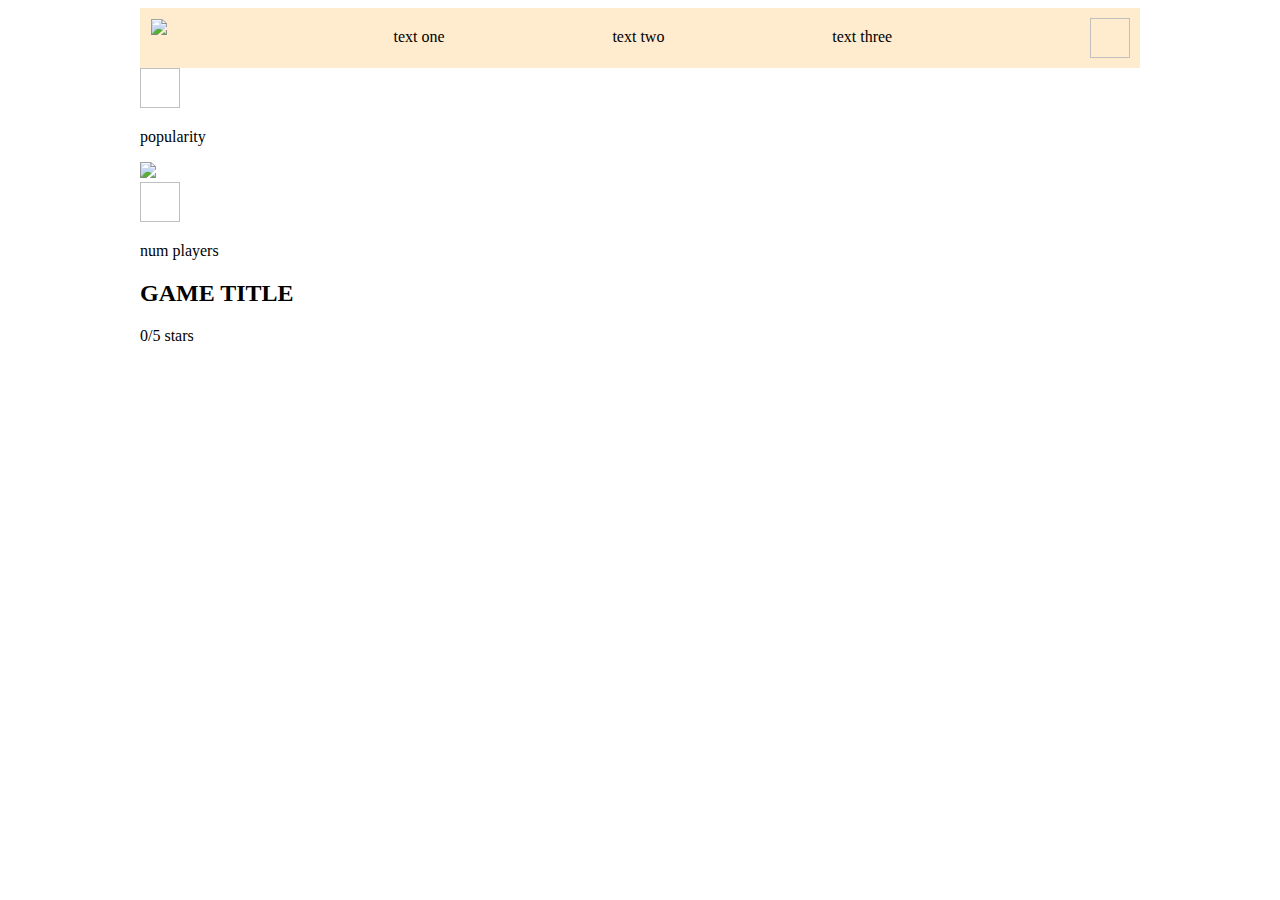
==== gamepage.html @ f4350735 "beginings of page. using online images as placeholders for now" ====
<!DOCTYPE html>
<html lang="en">
    <head>
        <title>game page</title>
        <link rel="stylesheet" href="gamepage-style.css"/>
    </head>

    <body>
        <div id="container">
            <!--header-->
            <div id="header">
                <div id="logo"><img src="https://www.bluleadz.com/hs-fs/hubfs/IkeaLogo1.png"/>
                </div>

                <div id="navlinks">
                    <ul>
                        <li>text one</li>
                        <li>text two</li>
                        <li>text three</li>
                    </ul>
                </div>

                <div id="profile-icon">
                    <img scr="https://www.pinclipart.com/picdir/big/12-123387_circle-clipart-light-brown-circle-png-download.png" width="40" height="40"/>
                </div>
                
            </div>

            <!--game info-->
            <div id="game-box">
                <div id="top-game-box">
                    <div id="popularity">
                        <img scr="https://www.pinclipart.com/picdir/big/12-123387_circle-clipart-light-brown-circle-png-download.png" width="40" height="40"/>
                        <p>popularity</p>
                    </div>
                    <div id="game-image">
                        <img src="https://www.pcgamesarchive.com/wp-content/uploads/2020/04/Doom-768x1073.jpg" width="100"/>
                    </div>
                    <div id="players">
                        <img scr="https://www.pinclipart.com/picdir/big/12-123387_circle-clipart-light-brown-circle-png-download.png" width="40" height="40"/>
                        <p>num players</p>
                    </div>
                </div>

                <div id="middle-game-box">
                    <div id="game-title">
                        <h2>GAME TITLE</h2>
                    </div>
                    <div id="rating">
                        0/5 stars
                    </div>
                </div>

                <div id="bottom-game-box">

                </div>


            </div>

            <!--comments and stuff-->

        </div>
        

    </body>


</html>
---- gamepage-style.css ----
/*page styles

this can be merged with other css pages eventually to create one css page used for everything, but not at the momment*/

/*currently using placeholder colours and images*/

/*container holds the entire page btw*/
#container{
    max-width: 1000px;
    margin: 0 auto;
}

#header{
    width: 100%;
    height: 60px;
    background-color:blanchedalmond;
    display:flex;
}

#logo{
    width:50px;
    display: flex;
    padding:10px;
    margin:1px;
}

#navlinks{
    height: 40px;
    width: 100%;
}

#navlinks ul{
    display: flex;
    padding:10px;
    margin:10px;
    list-style-type:none;
    justify-content: space-evenly;
    
}

#profile-icon{
    display:flex;
    padding:10px;
}
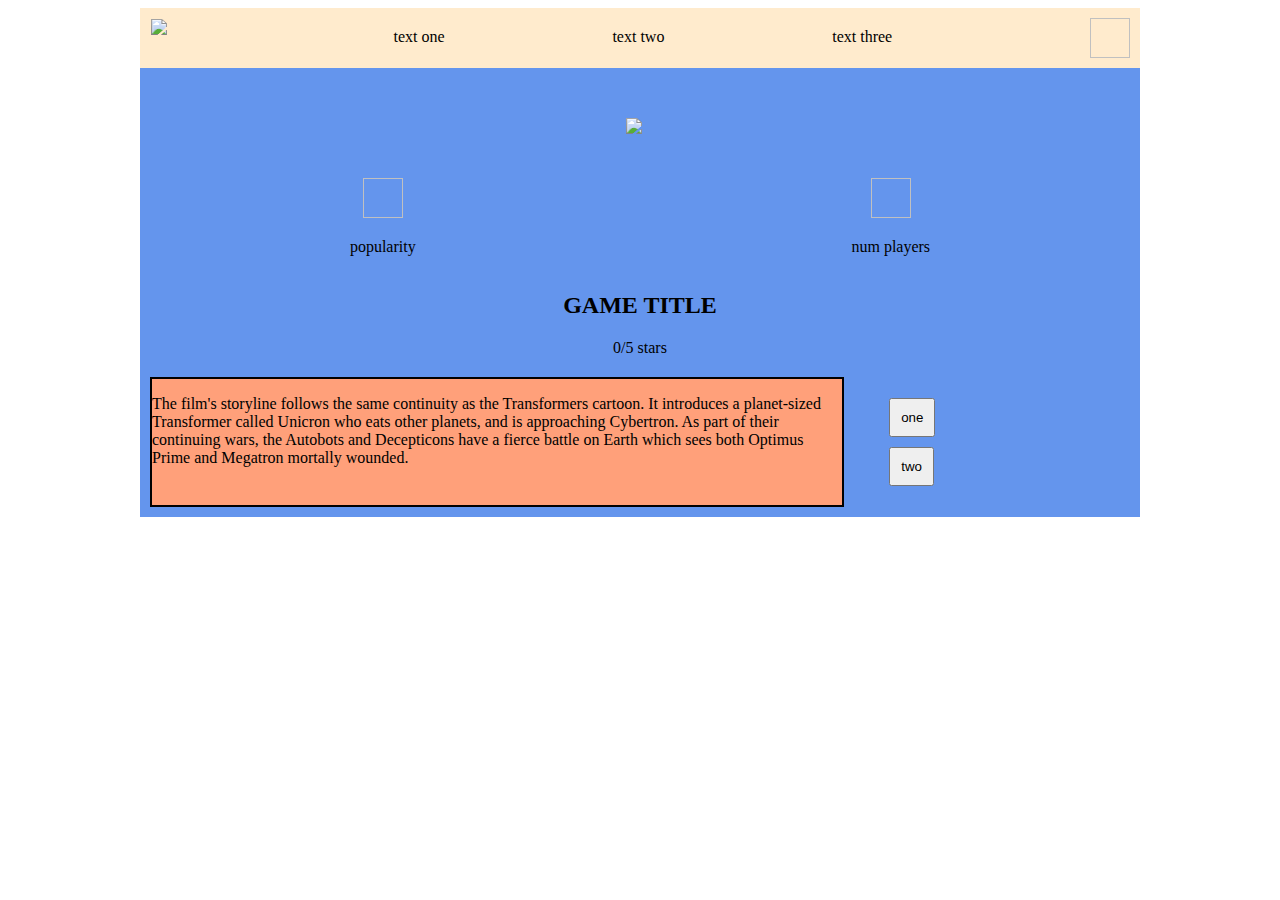
==== commit 500f5f42: "added bottom section of game box" ====
--- a/gamepage.html
+++ b/gamepage.html
@@ -34,7 +34,7 @@
                         <p>popularity</p>
                     </div>
                     <div id="game-image">
-                        <img src="https://www.pcgamesarchive.com/wp-content/uploads/2020/04/Doom-768x1073.jpg" width="100"/>
+                        <img src="https://www.pcgamesarchive.com/wp-content/uploads/2020/04/Doom-768x1073.jpg" width="200"/>
                     </div>
                     <div id="players">
                         <img scr="https://www.pinclipart.com/picdir/big/12-123387_circle-clipart-light-brown-circle-png-download.png" width="40" height="40"/>
@@ -52,7 +52,15 @@
                 </div>
 
                 <div id="bottom-game-box">
-
+                    <div id="description">
+                        <p>The film's storyline follows the same continuity as the Transformers cartoon. It introduces a planet-sized Transformer called Unicron who eats other planets, and is approaching Cybertron. As part of their continuing wars, the Autobots and Decepticons have a fierce battle on Earth which sees both Optimus Prime and Megatron mortally wounded. </p>
+                    </div>
+                    <div id="purchase">
+                        <ul>
+                            <li><button>one</button></li>
+                            <li><button>two</button></li>
+                        </ul>
+                    </div>
                 </div>
 
 
--- a/gamepage-style.css
+++ b/gamepage-style.css
@@ -8,6 +8,7 @@
 #container{
     max-width: 1000px;
     margin: 0 auto;
+    background-color:cornflowerblue;
 }
 
 #header{
@@ -41,4 +42,54 @@
 #profile-icon{
     display:flex;
     padding:10px;
+}
+
+#top-game-box{
+    padding-top: 50px;
+    display:flex;
+    justify-content:space-evenly;
+}
+
+#popularity{
+    padding-top: 60px;
+    text-align: center;
+}
+
+#players{
+    padding-top: 60px;
+    text-align: center;
+}
+
+#middle-game-box{
+    text-align: center;
+    padding-bottom: 20px;
+}
+
+#bottom-game-box{
+    padding-bottom:10px;
+    display:flex;
+    justify-content:space-evenly;
+}
+
+#description{
+    margin-left:10px;
+    width: 70%;
+    background-color:lightsalmon;
+    border: 2px solid black;
+}
+
+#purchase{
+    width: 30%;
+}
+
+#purchase ul{
+    list-style-type:none;
+}
+
+#purchase li{
+    padding:5px;
+}
+
+#purchase button{
+    padding:10px;
 }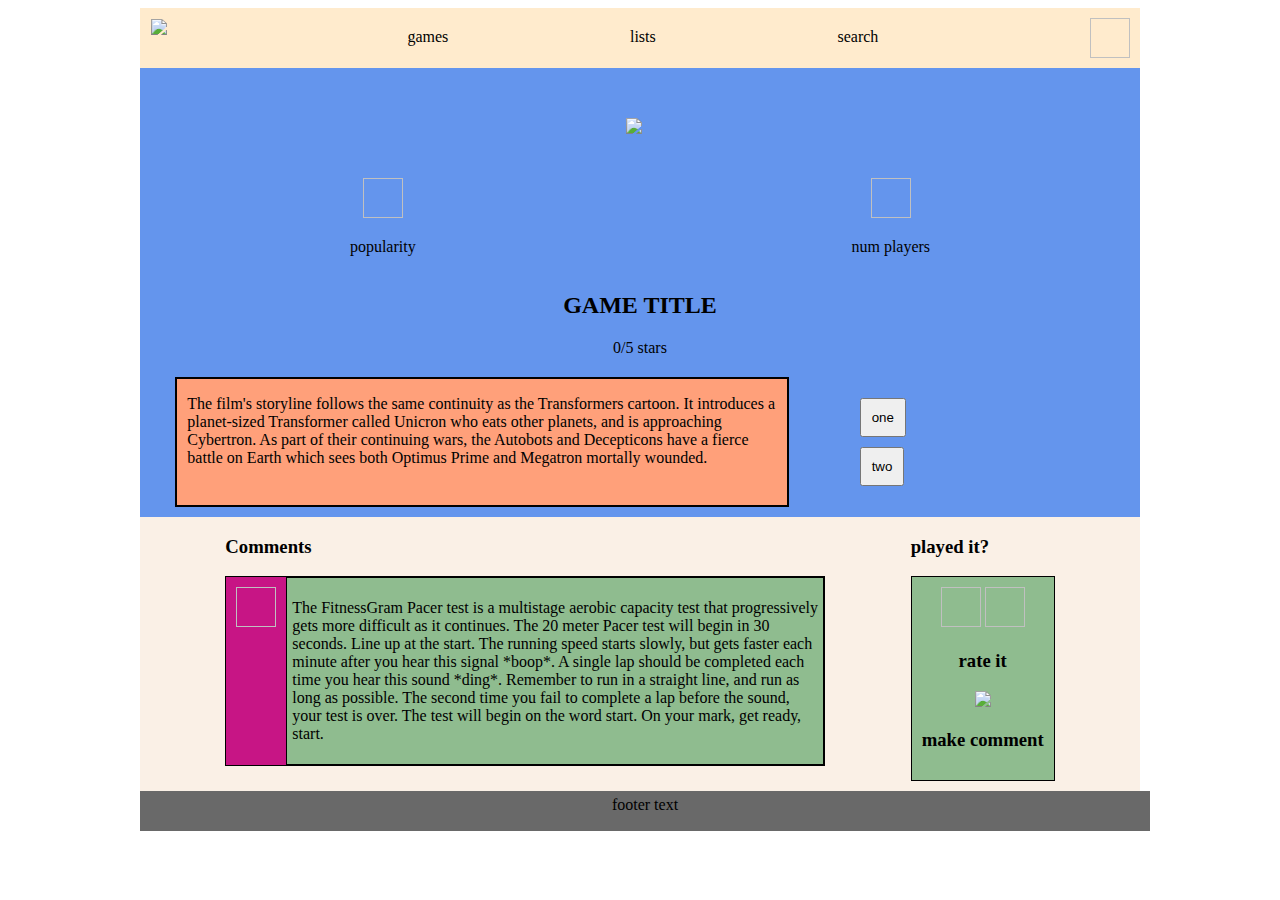
==== commit 5b974548: "added bottom section and footer" ====
--- a/gamepage.html
+++ b/gamepage.html
@@ -14,9 +14,9 @@
 
                 <div id="navlinks">
                     <ul>
-                        <li>text one</li>
-                        <li>text two</li>
-                        <li>text three</li>
+                        <li>games</li>
+                        <li>lists</li>
+                        <li>search</li>
                     </ul>
                 </div>
 
@@ -62,16 +62,36 @@
                         </ul>
                     </div>
                 </div>
-
-
             </div>
 
             <!--comments and stuff-->
-
+            <div id="player-info">
+                <div id="comments">
+                    <h3>Comments</h3>
+                    <div id="comment">
+                        <img scr="https://www.pinclipart.com/picdir/big/12-123387_circle-clipart-light-brown-circle-png-download.png" width="40" height="40"/>
+                        <div id="comment-text">
+                            <p>The FitnessGram Pacer test is a multistage aerobic capacity test that progressively gets more difficult as it continues. The 20 meter Pacer test will begin in 30 seconds. Line up at the start. The running speed starts slowly, but gets faster each minute after you hear this signal *boop*. A single lap should be completed each time you hear this sound *ding*. Remember to run in a straight line, and run as long as possible. The second time you fail to complete a lap before the sound, your test is over. The test will begin on the word start. On your mark, get ready, start.</p>
+                        </div>
+                    </div>
+                </div>
+                <div id="records">
+                    <h3>played it?</h3>
+                    <div id="records-box">
+                        <div id="buttons">
+                            <img scr="https://www.pinclipart.com/picdir/big/12-123387_circle-clipart-light-brown-circle-png-download.png" width="40" height="40"/>
+                            <img scr="https://www.pinclipart.com/picdir/big/12-123387_circle-clipart-light-brown-circle-png-download.png" width="40" height="40"/>
+                        </div>
+                        <h3>rate it</h3>
+                        <img src="https://www.bluleadz.com/hs-fs/hubfs/IkeaLogo1.png" width="70"/>
+                        <h3>make comment</h3>
+                    </div>
+                    
+                </div>
+            </div>
+            <div id="footer">
+                footer text
+            </footer>
         </div>
-        
-
     </body>
-
-
 </html>--- a/gamepage-style.css
+++ b/gamepage-style.css
@@ -72,8 +72,9 @@
 }
 
 #description{
+    padding-left:10px;
     margin-left:10px;
-    width: 70%;
+    width: 60%;
     background-color:lightsalmon;
     border: 2px solid black;
 }
@@ -92,4 +93,46 @@
 
 #purchase button{
     padding:10px;
+}
+
+#player-info{
+    display:flex;
+    justify-content:space-evenly;
+    padding-bottom:10px;
+    background-color:linen
+}
+
+#comments{
+    width:60%;
+}
+
+#comment{
+    display:flex;
+    border: 1px solid black;
+    background-color:mediumvioletred;
+}
+
+#comment img{
+    margin:10px;
+}
+
+#comment-text{
+    background-color:darkseagreen;
+    border: 1px solid black;
+    padding:5px;
+}
+
+#records-box{
+    background-color:darkseagreen;
+    border: 1px solid black;
+    padding:10px;
+    text-align:center;
+}
+
+#footer{
+    background-color:dimgray;
+    width:100%;
+    height:30px;
+    padding:5px;
+    text-align:center;
 }